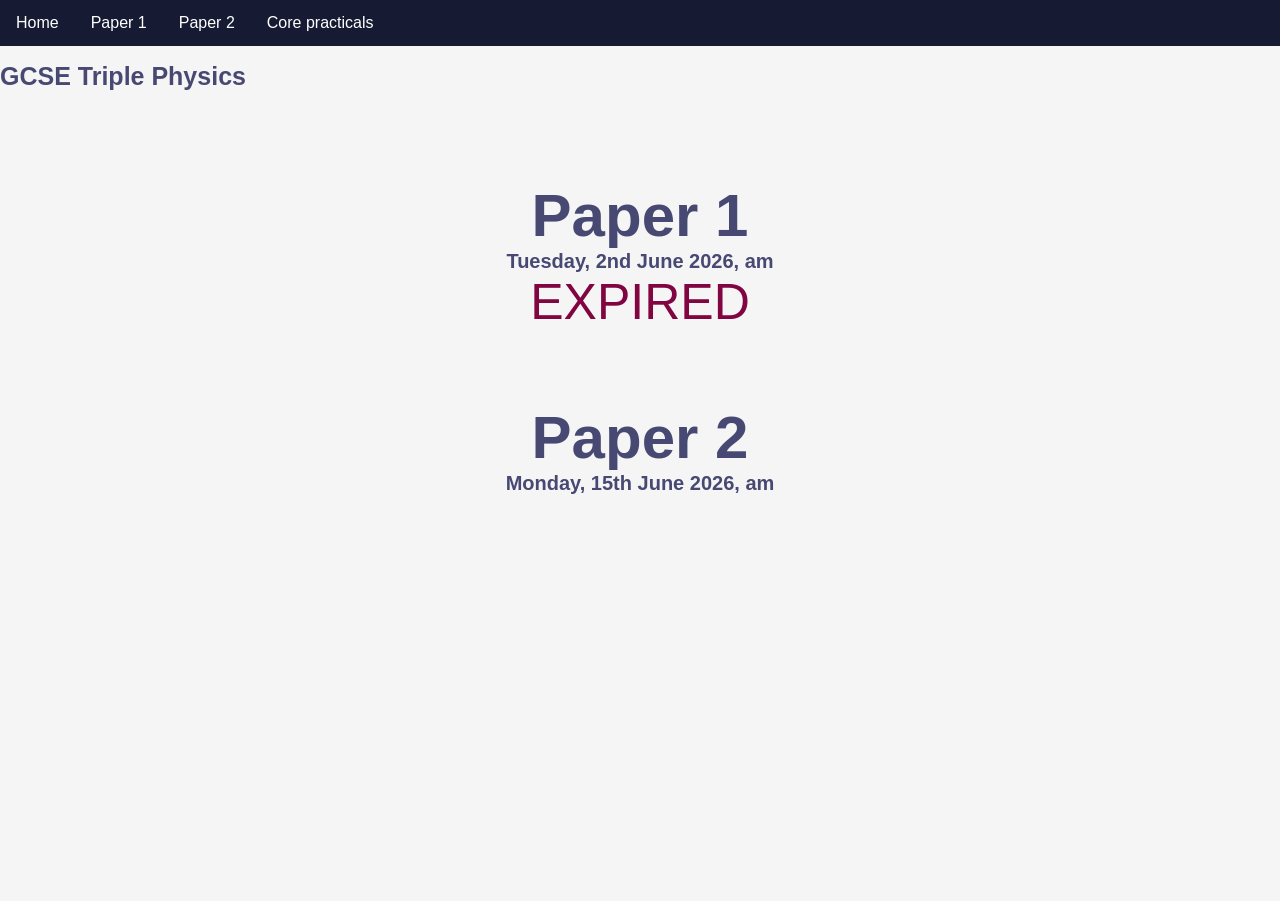
==== index.html @ 4f310bea "first commit" ====
<!DOCTYPE html>
<html lang="en">
<head>
    <title>Triple Physics year 11</title>
    <meta name="viewport" content="width=device-width, initial-scale=1">
    <link rel="stylesheet" href="stylepage2.css">
<!--    <link rel="stylesheet" href="https://cdnjs.cloudflare.com/ajax/libs/font-awesome/4.7.0/css/font-awesome.min.css">-->
    <style>
        .exam-dates{
        height: 80vh;
        display: flex;
        flex-direction: column;
        gap: 10%;
        margin: 1rem;
        margin-bottom: auto;
        margin-top: 10vh;
        }

      p {
        text-align: center;
        color: #810541;
        font-size: 50px;
        margin-top: 0px;
        margin: 0;
        @media (max-width: 800px){
            font-size: 28px;
            }
        }
      h2 {
        color: #474973;
        text-align: center;
        font-size: 60px;
        font-weight: 800;
        margin: 0;
        @media (max-width: 800px){
            font-size: 40px;
            }
        }
      h1 {
        color: #474973;
        font-size: 25px;
        margin: 0;
        margin-top: 1rem;
        @media (max-width: 800px){
            font-size: 18px;
            }
        }
      h3 {
        text-align: center;
        color: #474973;
        font-size: 20px;
        margin: 0;
        }
      h4 {
        text-align: center;
        color: #FF0000;
        font-size: 35px;
        margin: 0;
        }
      h5 {
        text-align: center;
        color: #4E5180;
        font-size: 30px;
        margin: 0;
        }
      h6 {
        text-align: center;
        color: #4E5180;
        font-size: 25px;
        margin: 0;
        }

    </style>
</head>
<body style="background-color:#f5f5f5;">

<div class="navbar">
    <a href="#">Home</a>
    <div class="dropdown">
        <button class="dropbtn">Paper 1
            <i class="fa fa-caret-down"></i>
        </button>
<!--        <div class="dropdown-content">-->
<!--            <a href="Content1.html">Knowledge organisers</a>-->
<!--            <a href="Checklists-paper-1.html">Checklists</a>-->
<!--            <a href="lessonslinks1.html">BBC Bitesize lessons</a>-->
<!--            <a href="flashcardsmain1.html">Flashcards</a>-->
<!--&lt;!&ndash;            <a href="#">MCQ</a>&ndash;&gt;-->
<!--            <a href="questionsbytopic1F.html">PPQ by topic F</a>-->
<!--            <a href="questionsbytopic1H.html">PPQ by topic H</a>-->
<!--            <a href="videosmain1.html">Videos</a>-->
<!--            <a href="Topic-booklets-F-1.html">Topic booklets FOUNDATION</a>-->
<!--            <a href="Topic-booklets-H-1.html">Topic booklets HIGHER</a>-->
<!--            <a href="starter-slides-list-paper-1.html">Starter slides</a>-->
<!--            <a href="lessonlinksp1.html">Lessons</a>-->
<!--&lt;!&ndash;            <a href="#">Core practicals</a>&ndash;&gt;-->
<!--        </div>-->
    </div>
    <div class="dropdown">
        <button class="dropbtn">Paper 2
            <i class="fa fa-caret-down"></i>
        </button>
        <div class="dropdown-content">
        <!--foreach (var paper in Past-paper-2016){
        <a href="@paper.Url">@paper.Name</a>>
        -->

<!--            <a href="Content2.html">Knowledge organisers</a>-->
<!--            <a href="Checklists-paper-2.html">Checklists</a>-->
<!--            <a href="lessonslinks2.html">BBC Bitesize lessons</a>-->
<!--            <a href="flashcardsmain2.html">Flashcards</a>-->
<!--            <a href="questionsbytopic2F.html">PPQ by topic F</a>-->
<!--            <a href="questionsbytopic2H.html">PPQ by topic H</a>-->
<!--            <a href="videosmain2.html">Videos</a>-->
<!--            <a href="Topic-booklets-F-2.html">Topic booklets FOUNDATION</a>-->
<!--            <a href="Topic-booklets-H-2.html">Topic booklets HIGHER</a>-->
<!--            <a href="starter-slides-list-paper-2.html">Starter slides</a>-->
<!--            <a href="lessonlinksp2.html">Lessons</a>-->
<!--            <a href="#">Topic booklets FOUNDATION</a>-->
            <!--            <a href="#">MCQ</a>-->
            <!--            <a href="#">Core practicals</a>-->
        </div>
    </div>

<!--    <a href="past-papers.html">Past papers</a>-->

    <div class="dropdown">
        <button class="dropbtn">Core practicals
            <i class="fa fa-caret-down"></i>
        </button>
<!--        <div class="dropdown-content">-->
<!--            <a href="Core-practical-investigating-acceleration.html">Paper 1 - Investigating acceleration</a>-->
<!--            <a href="Core-practical-investigating-waves.html">Paper 1 - Investigating waves</a>-->
<!--            <a href="Core-practical-investigating-refraction.html">Paper 1 - Investigating refraction</a>-->
<!--            <a href="Core-practical-investigating-radiation.html">Paper 1 - Investigating radiation</a>-->
<!--            <a href="Core-practical-investigating-resistance.html" style=" color: #770058">Paper 2 - Investigating resistance</a>-->
<!--            <a href="Core-practical-investigating-density.html" style=" color: #770058">Paper 2 - Investigating density</a>-->
<!--            <a href="Core-practical-investigating-water.html" style=" color: #770058">Paper 2 - Investigating water</a>-->
<!--            <a href="Core-practical-investigating-springs.html" style=" color: #770058">Paper 2 - Investigating springs</a>-->
<!--        </div>-->
    </div>

<!--    <a href="files/gcse-physics-exam-aid-1ph0-1sc0-june-2025.pdf" target="_blank">Equation list</a>-->

<!--    <a href="mockdatespc.html">Mock date YEAR 11</a>-->
<!--    <div class="dropdown">-->
<!--        <button class="dropbtn">Past papers-->
<!--            <i class="fa fa-caret-down"></i>-->
<!--        </button>-->
<!--        <div class="dropdown-content">-->
<!--&lt;!&ndash;            <button class="dropbtn">2016&ndash;&gt;-->
<!--&lt;!&ndash;               <i class="fa fa-caret-down"></i>&ndash;&gt;-->
<!--&lt;!&ndash;                            <div class="dItem" id="Past-papers" href="#">Paper 1</div>&ndash;&gt;&ndash;&gt;-->
<!--&lt;!&ndash;                <a href="Past-papers/Past-paper-2016/Past-paper-2016-paper-1/1PH0_1H_SAM_QU.pdf" target="_blank">Paper 1</a>&ndash;&gt;-->
<!--&lt;!&ndash;                <a href="Past-papers/Past-paper-2016/Past-paper-2016-paper-2/1PH0_2H_SAM_QU.pdf" target="_blank">Paper 2</a>&ndash;&gt;-->
<!--&lt;!&ndash;            </div>&ndash;&gt;-->
<!--&lt;!&ndash;            <a href="Past-papers/Past-paper-2016/Past-paper-2016-paper-1/1PH0_1H_SAM_QU.pdf" target="_blank">2016</a>&ndash;&gt;-->
<!--            <a href="#">2016</a>-->
<!--            <a href="#">2017</a>-->
<!--            <a href="#">2018</a>-->
<!--            <a href="#">2019</a>-->
<!--            <a href="#">2020</a>-->
<!--            <a href="#">2021</a>-->
<!--            <a href="#">2022</a>-->
<!--            <a href="#">2023</a>-->
<!--            <a href="#">2024</a>-->
<!--        </div>-->
<!--    </div>-->
<!--    <a href="#">Question bank</a>-->
<!--    <div class="dropdown">-->
<!--        <button class="dropbtn">Question bank-->
<!--            <i class="fa fa-caret-down"></i>-->
<!--        </button>-->
<!--        <div class="dropdown-content">-->
<!--            <a href="Past-papers/Past-paper-2016/Past-paper-2016-paper-1/1PH0_1H_SAM_MS.pdf" target="_blank">2016</a>-->
<!--            <a href="#">2017</a>-->
<!--            <a href="#">2018</a>-->
<!--            <a href="#">2019</a>-->
<!--            <a href="#">2020</a>-->
<!--            <a href="#">2021</a>-->
<!--            <a href="#">2022</a>-->
<!--            <a href="#">2023</a>-->
<!--            <a href="#">2024</a>-->
<!--        </div>-->
<!--    </div>-->
<!--    <div class="dropdown">-->
<!--        <button class="dropbtn">Past papers Foundation-->
<!--            <i class="fa fa-caret-down"></i>-->
<!--        </button>-->
<!--        <div class="dropdown-content">-->
<!--            <a href="#">2016</a>-->
<!--            <a href="#">2017</a>-->
<!--            <a href="#">2018</a>-->
<!--            <a href="#">2019</a>-->
<!--            <a href="#">2020</a>-->
<!--            <a href="#">2021</a>-->
<!--            <a href="#">2022</a>-->
<!--            <a href="#">2023</a>-->
<!--            <a href="#">2024</a>-->
<!--        </div>-->
<!--    </div>-->
<!--    <div class="dropdown">-->
<!--        <button class="dropbtn">Past papers Foundation Markschemes-->
<!--            <i class="fa fa-caret-down"></i>-->
<!--        </button>-->
<!--        <div class="dropdown-content">-->
<!--            <a href="#">2016</a>-->
<!--            <a href="#">2017</a>-->
<!--            <a href="#">2018</a>-->
<!--            <a href="#">2019</a>-->
<!--            <a href="#">2020</a>-->
<!--            <a href="#">2021</a>-->
<!--            <a href="#">2022</a>-->
<!--            <a href="#">2023</a>-->
<!--            <a href="#">2024</a>-->
<!--        </div>-->
<!--    </div>-->
</div>
<h1>GCSE Triple Physics</h1>
<div class="exam-dates">

    <div class="paper-one">

        <h2>Paper 1</h2>
        <h3>Tuesday, 2nd June 2026, am</h3>

        <p id="demo"></p>
    </div>
    <div class="paper-two">
        <h2>Paper 2</h2>
        <h3>Monday, 15th June 2026, am</h3>

        <p id="demo2"></p>
    </div>

<!--    <div class="year 10">-->
<!--        <h2>Year 10</h2>-->
<!--        <h4>Assessment</h4>-->
<!--        <h4>Wednesday, 4th February 2026</h4>-->
<!--        <h6>Topics:</h6>-->
<!--        <h5>SP1 Motion</h5>-->
<!--        <h5>SP2 Forces and Motion</h5>-->
<!--        <h5>SP6 Radioactivity</h5>-->
<!--    </div>-->
</div>


<script>
    // Set the date we're counting down to
    var countDownDate = new Date("June 2, 2026 09:00:00").getTime();

    // Update the count down every 1 second
    var x = setInterval(function() {

      // Get today's date and time
      var now = new Date().getTime();

      // Find the distance between now and the count down date
      var distance = countDownDate - now;

      // Time calculations for days, hours, minutes and seconds
      var days = Math.floor(distance / (1000 * 60 * 60 * 24));
      var hours = Math.floor((distance % (1000 * 60 * 60 * 24)) / (1000 * 60 * 60));
      var minutes = Math.floor((distance % (1000 * 60 * 60)) / (1000 * 60));
      var seconds = Math.floor((distance % (1000 * 60)) / 1000);

      // Output the result in an element with id="demo"
      document.getElementById("demo").innerHTML = days + " days " + hours + "h "
      + minutes + "m " + seconds + "s ";

      // If the count down is over, write some text
      if (distance < 0) {
        clearInterval(x);
        document.getElementById("demo").innerHTML = "EXPIRED";
      }
    }, 1000);
</script>

<script>
    // Set the date we're counting down to
    var countDownDate2 = new Date("June 15, 2026 09:00:00").getTime();

    // Update the count down every 1 second
    var x = setInterval(function() {

      // Get today's date and time
      var now = new Date().getTime();

      // Find the distance between now and the count down date
      var distance2 = countDownDate2 - now;

      // Time calculations for days, hours, minutes and seconds
      var days = Math.floor(distance2 / (1000 * 60 * 60 * 24));
      var hours = Math.floor((distance2 % (1000 * 60 * 60 * 24)) / (1000 * 60 * 60));
      var minutes = Math.floor((distance2 % (1000 * 60 * 60)) / (1000 * 60));
      var seconds = Math.floor((distance2 % (1000 * 60)) / 1000);

      // Output the result in an element with id="demo2"
      document.getElementById("demo2").innerHTML = days + " days " + hours + "h "
      + minutes + "m " + seconds + "s ";

      // If the count down is over, write some text
      if (distance2 < 0) {
        clearInterval(x);
        document.getElementById("demo2").innerHTML = "EXPIRED";
      }
    }, 1000);
</script>


</body>
</html>
---- stylepage2.css ----
body {
          font-family: Arial, Helvetica, sans-serif;
          margin: 0;
        }

        .navbar {
          overflow: hidden;
          background-color: #161b33;
          width: 100%;
        }

        .navbar a {
          float: left;
          font-size: 16px;
          color: white;
          text-align: center;
          padding: 14px 16px;
          text-decoration: none;
        }

        .dropdown {
          float: left;
          overflow: hidden;
        }

        .dropdown .dropbtn {
          font-size: 16px;
          border: none;
          outline: none;
          color: white;
          padding: 14px 16px;
          background-color: inherit;
          font-family: inherit;
          margin: 0;
        }

        .navbar a:hover, .dropdown:hover .dropbtn {
          background-color: #a69cac;
          color: #161b33;
        }

        .dropdown-content {
          display: none;
          position: absolute;
          background-color: #f9f9f9;
          min-width: 160px;
          box-shadow: 0px 8px 16px 0px rgba(0,0,0,0.2);
          z-index: 1;
        }

        .dropdown-content a {
          float: none;
          color: black;
          padding: 12px 16px;
          text-decoration: none;
          display: block;
          text-align: left;
        }

        .dropdown-content a:hover {
          background-color: #ddd;
        }

        .dropdown:hover .dropdown-content {
          display: block;
        }
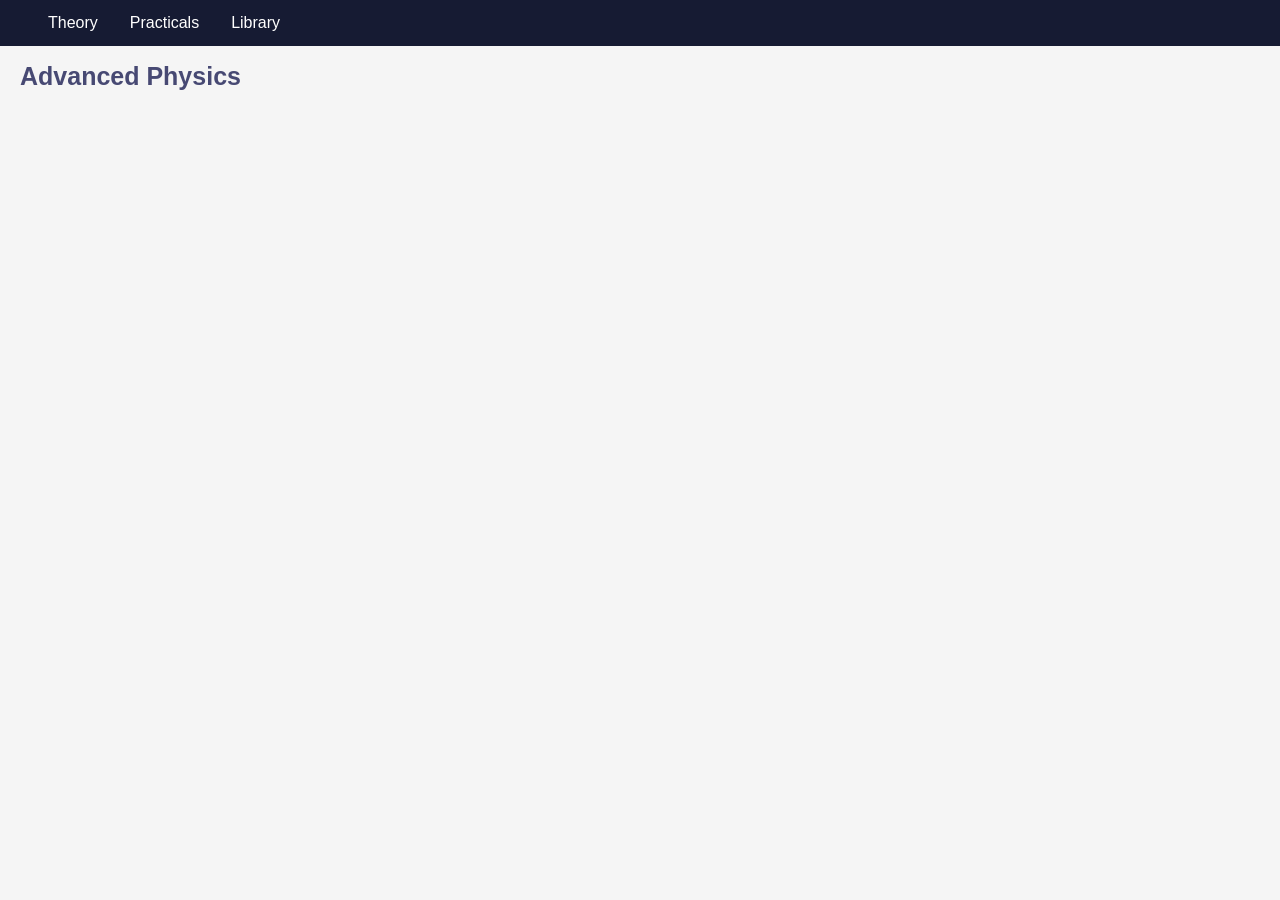
==== commit 665ffa67: "library" ====
--- a/index.html
+++ b/index.html
@@ -1,7 +1,7 @@
 <!DOCTYPE html>
 <html lang="en">
 <head>
-    <title>Triple Physics year 11</title>
+    <title>Advanced Physics</title>
     <meta name="viewport" content="width=device-width, initial-scale=1">
     <link rel="stylesheet" href="stylepage2.css">
 <!--    <link rel="stylesheet" href="https://cdnjs.cloudflare.com/ajax/libs/font-awesome/4.7.0/css/font-awesome.min.css">-->
@@ -75,9 +75,9 @@
 <body style="background-color:#f5f5f5;">
 
 <div class="navbar">
-    <a href="#">Home</a>
+    <a href="#"></a>
     <div class="dropdown">
-        <button class="dropbtn">Paper 1
+        <button class="dropbtn">Theory
             <i class="fa fa-caret-down"></i>
         </button>
 <!--        <div class="dropdown-content">-->
@@ -97,7 +97,7 @@
 <!--        </div>-->
     </div>
     <div class="dropdown">
-        <button class="dropbtn">Paper 2
+        <button class="dropbtn">Practicals
             <i class="fa fa-caret-down"></i>
         </button>
         <div class="dropdown-content">
@@ -125,19 +125,19 @@
 <!--    <a href="past-papers.html">Past papers</a>-->
 
     <div class="dropdown">
-        <button class="dropbtn">Core practicals
+        <button class="dropbtn">Library
             <i class="fa fa-caret-down"></i>
         </button>
-<!--        <div class="dropdown-content">-->
-<!--            <a href="Core-practical-investigating-acceleration.html">Paper 1 - Investigating acceleration</a>-->
-<!--            <a href="Core-practical-investigating-waves.html">Paper 1 - Investigating waves</a>-->
-<!--            <a href="Core-practical-investigating-refraction.html">Paper 1 - Investigating refraction</a>-->
+        <div class="dropdown-content">
+            <a href="library/Cambridge-International-AS-and-A-Level-Physics-Coursebook-by-David-Sang-Graham-Jones-Gurinder-Chadha-and-Richard-Woodside.pdf">Cambridge International A level Physics textbook</a>
+            <a href="Lesson-links-A-level-physics-a-for-ocr-revision-guide.html">Cambridge International A level Physics answers</a>
+            <a href="library/answers-maths-skills-for-a-level-physics.pdf">A level Physics answers</a>
 <!--            <a href="Core-practical-investigating-radiation.html">Paper 1 - Investigating radiation</a>-->
 <!--            <a href="Core-practical-investigating-resistance.html" style=" color: #770058">Paper 2 - Investigating resistance</a>-->
 <!--            <a href="Core-practical-investigating-density.html" style=" color: #770058">Paper 2 - Investigating density</a>-->
 <!--            <a href="Core-practical-investigating-water.html" style=" color: #770058">Paper 2 - Investigating water</a>-->
 <!--            <a href="Core-practical-investigating-springs.html" style=" color: #770058">Paper 2 - Investigating springs</a>-->
-<!--        </div>-->
+        </div>
     </div>
 
 <!--    <a href="files/gcse-physics-exam-aid-1ph0-1sc0-june-2025.pdf" target="_blank">Equation list</a>-->
@@ -216,22 +216,22 @@
 <!--        </div>-->
 <!--    </div>-->
 </div>
-<h1>GCSE Triple Physics</h1>
-<div class="exam-dates">
-
-    <div class="paper-one">
-
-        <h2>Paper 1</h2>
-        <h3>Tuesday, 2nd June 2026, am</h3>
-
-        <p id="demo"></p>
-    </div>
-    <div class="paper-two">
-        <h2>Paper 2</h2>
-        <h3>Monday, 15th June 2026, am</h3>
-
-        <p id="demo2"></p>
-    </div>
+<h1 style=" margin-left: 20px;">Advanced Physics</h1>
+<!--<div class="exam-dates">-->
+
+<!--    <div class="paper-one">-->
+
+<!--        <h2>Paper 1</h2>-->
+<!--        <h3>Tuesday, 2nd June 2026, am</h3>-->
+
+<!--        <p id="demo"></p>-->
+<!--    </div>-->
+<!--    <div class="paper-two">-->
+<!--        <h2>Paper 2</h2>-->
+<!--        <h3>Monday, 15th June 2026, am</h3>-->
+
+<!--        <p id="demo2"></p>-->
+<!--    </div>-->
 
 <!--    <div class="year 10">-->
 <!--        <h2>Year 10</h2>-->
@@ -242,7 +242,7 @@
 <!--        <h5>SP2 Forces and Motion</h5>-->
 <!--        <h5>SP6 Radioactivity</h5>-->
 <!--    </div>-->
-</div>
+<!--</div>-->
 
 
 <script>
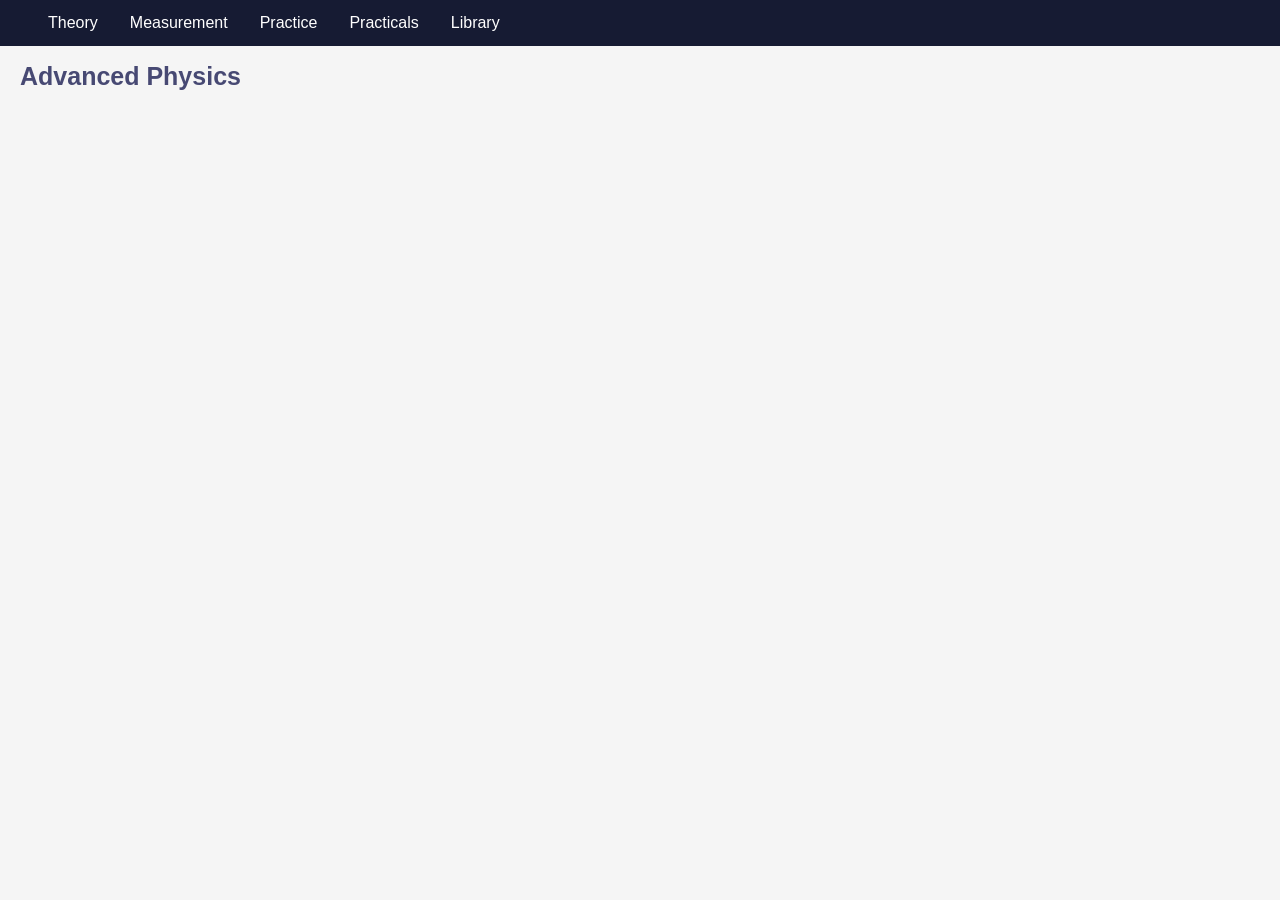
==== commit 9f1e41c2: "measurement" ====
--- a/index.html
+++ b/index.html
@@ -96,6 +96,28 @@
 <!--&lt;!&ndash;            <a href="#">Core practicals</a>&ndash;&gt;-->
 <!--        </div>-->
     </div>
+
+    <div class="dropdown">
+        <button class="dropbtn">Practice
+            <i class="fa fa-caret-down"></i>
+        </button>
+        <!--        <div class="dropdown-content">-->
+                    <a href="practice-measurement.html">Measurement</a>
+        <!--            <a href="Checklists-paper-1.html">Checklists</a>-->
+        <!--            <a href="lessonslinks1.html">BBC Bitesize lessons</a>-->
+        <!--            <a href="flashcardsmain1.html">Flashcards</a>-->
+        <!--&lt;!&ndash;            <a href="#">MCQ</a>&ndash;&gt;-->
+        <!--            <a href="questionsbytopic1F.html">PPQ by topic F</a>-->
+        <!--            <a href="questionsbytopic1H.html">PPQ by topic H</a>-->
+        <!--            <a href="videosmain1.html">Videos</a>-->
+        <!--            <a href="Topic-booklets-F-1.html">Topic booklets FOUNDATION</a>-->
+        <!--            <a href="Topic-booklets-H-1.html">Topic booklets HIGHER</a>-->
+        <!--            <a href="starter-slides-list-paper-1.html">Starter slides</a>-->
+        <!--            <a href="lessonlinksp1.html">Lessons</a>-->
+        <!--&lt;!&ndash;            <a href="#">Core practicals</a>&ndash;&gt;-->
+        <!--        </div>-->
+    </div>
+
     <div class="dropdown">
         <button class="dropbtn">Practicals
             <i class="fa fa-caret-down"></i>
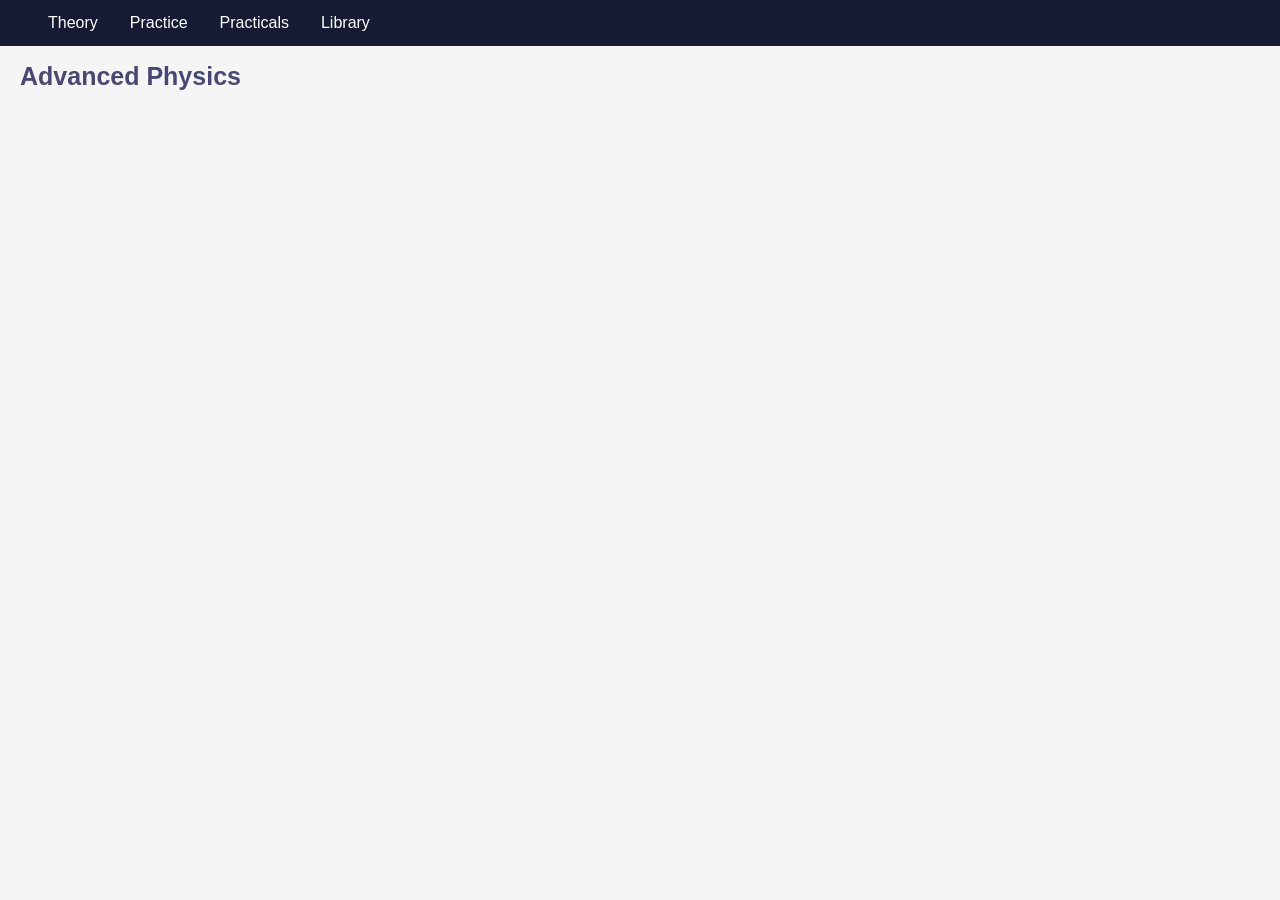
==== commit d4cf5aa2: "measurement 1" ====
--- a/index.html
+++ b/index.html
@@ -101,7 +101,7 @@
         <button class="dropbtn">Practice
             <i class="fa fa-caret-down"></i>
         </button>
-        <!--        <div class="dropdown-content">-->
+                <div class="dropdown-content">
                     <a href="practice-measurement.html">Measurement</a>
         <!--            <a href="Checklists-paper-1.html">Checklists</a>-->
         <!--            <a href="lessonslinks1.html">BBC Bitesize lessons</a>-->
@@ -115,7 +115,7 @@
         <!--            <a href="starter-slides-list-paper-1.html">Starter slides</a>-->
         <!--            <a href="lessonlinksp1.html">Lessons</a>-->
         <!--&lt;!&ndash;            <a href="#">Core practicals</a>&ndash;&gt;-->
-        <!--        </div>-->
+                </div>
     </div>
 
     <div class="dropdown">
